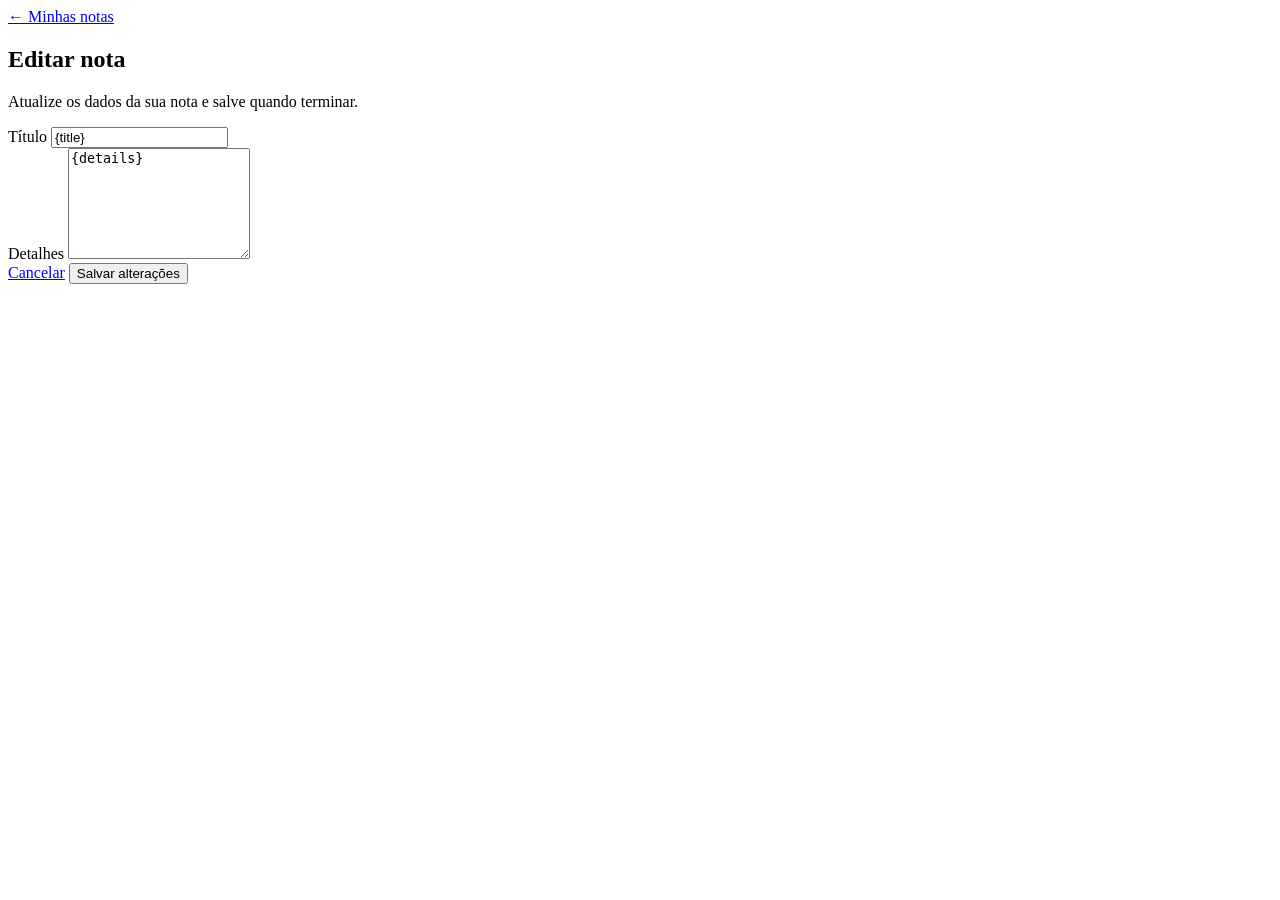
==== static/templates/components/edit.html @ bc0f9d62 "ajuste de css e criacao editar nota" ====
<!DOCTYPE html>
<html lang="pt-BR">
<head>
    <meta charset="UTF-8">
    <meta name="viewport" content="width=device-width, initial-scale=1.0">
    <title>Editar nota</title>
    <link rel="stylesheet" href="{{{{ url_for('static', filename='css/getit.css') }}}}">
</head>

<body>
    <main class="edit-page">
        <section class="edit-card" aria-labelledby="edit-title">
            <a class="back-link" href="/" aria-label="Voltar para minhas notas">← Minhas notas</a>

            <h1 id="edit-title">Editar nota</h1>
            <p class="edit-description">Atualize os dados da sua nota e salve quando terminar.</p>

            <form class="edit-form" action="/update" method="POST">

                <input type="hidden" name="id" value="{note_id}">

                <div class="form-field">
                    <label for="titulo">Título</label>
                    <input
                        type="text"
                        id="titulo"
                        name="titulo"
                        value="{title}"
                        required
                        maxlength="80"
                        autocomplete="off"
                    >
                </div>

                <div class="form-field">
                    <label for="detalhes">Detalhes</label>
                    <textarea
                        id="detalhes"
                        name="detalhes"
                        required
                        maxlength="500"
                        rows="7"
                    >{details}</textarea>
                </div>

                <div class="edit-actions">
                    <a class="cancel-button" href="/">Cancelar</a>
                    <button type="submit">Salvar alterações</button>
                </div>
            </form>
        </section>
    </main>

</body>
</html>
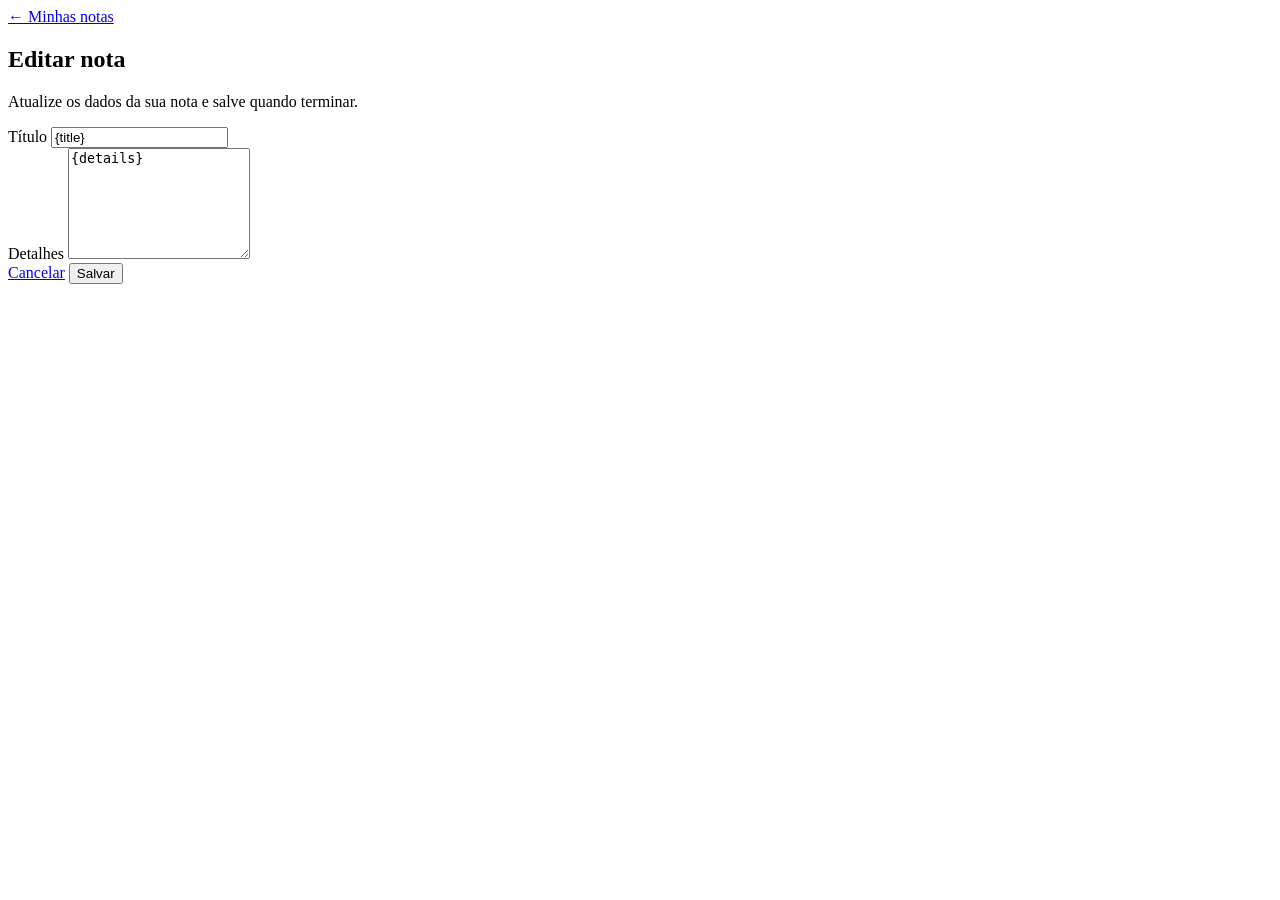
==== commit 3f771bfb: "arrumando objeto note e nomes" ====
--- a/static/templates/components/edit.html
+++ b/static/templates/components/edit.html
@@ -45,7 +45,7 @@
 
                 <div class="edit-actions">
                     <a class="cancel-button" href="/">Cancelar</a>
-                    <button type="submit">Salvar alterações</button>
+                    <button type="submit">Salvar</button>
                 </div>
             </form>
         </section>
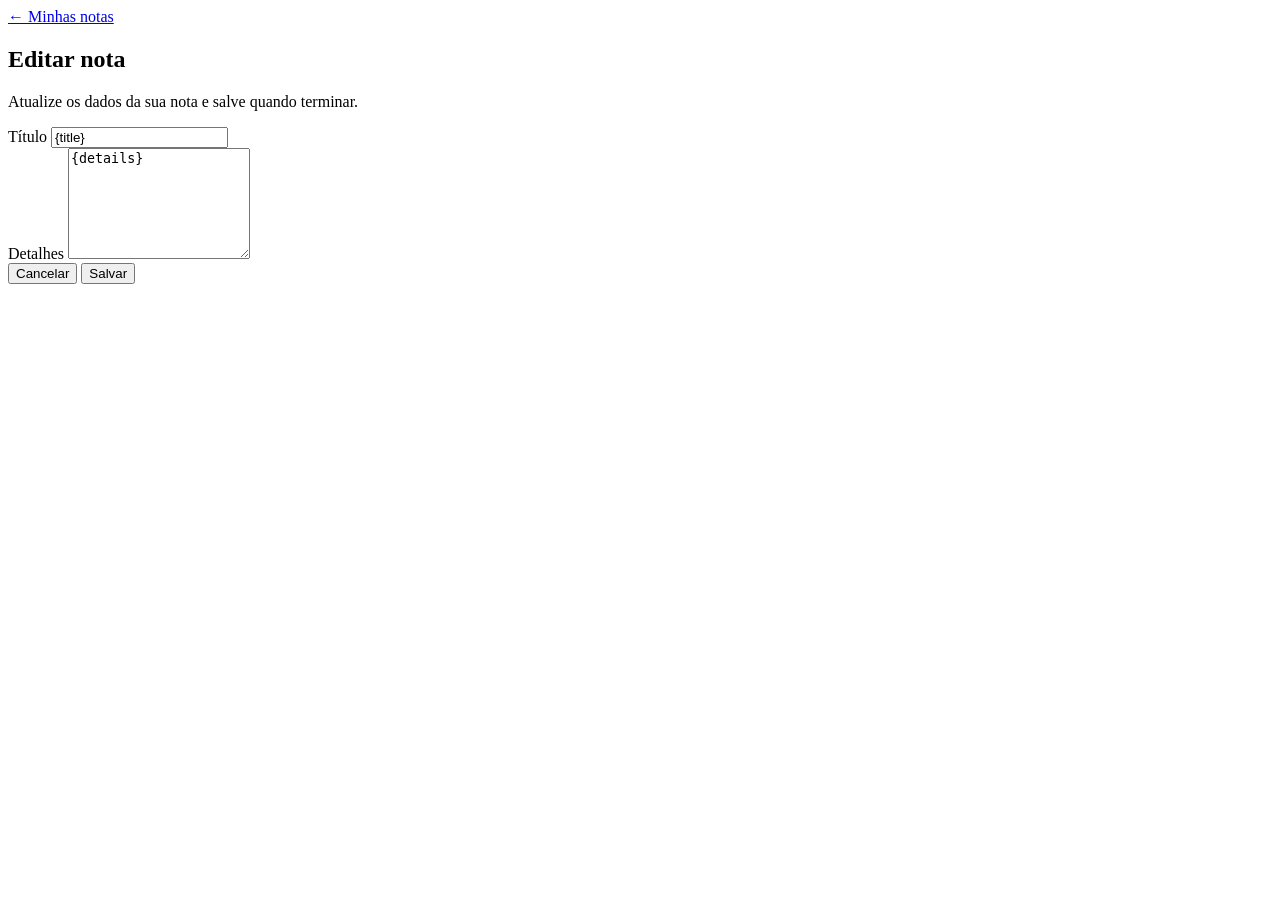
==== commit 41e740a7: "corrigindo cancelar" ====
--- a/static/templates/components/edit.html
+++ b/static/templates/components/edit.html
@@ -44,7 +44,7 @@
                 </div>
 
                 <div class="edit-actions">
-                    <a class="cancel-button" href="/">Cancelar</a>
+                    <button class="cancel-button" type="button" name="edit_cancel" onclick="window.location.href='/'">Cancelar</button>
                     <button type="submit">Salvar</button>
                 </div>
             </form>
